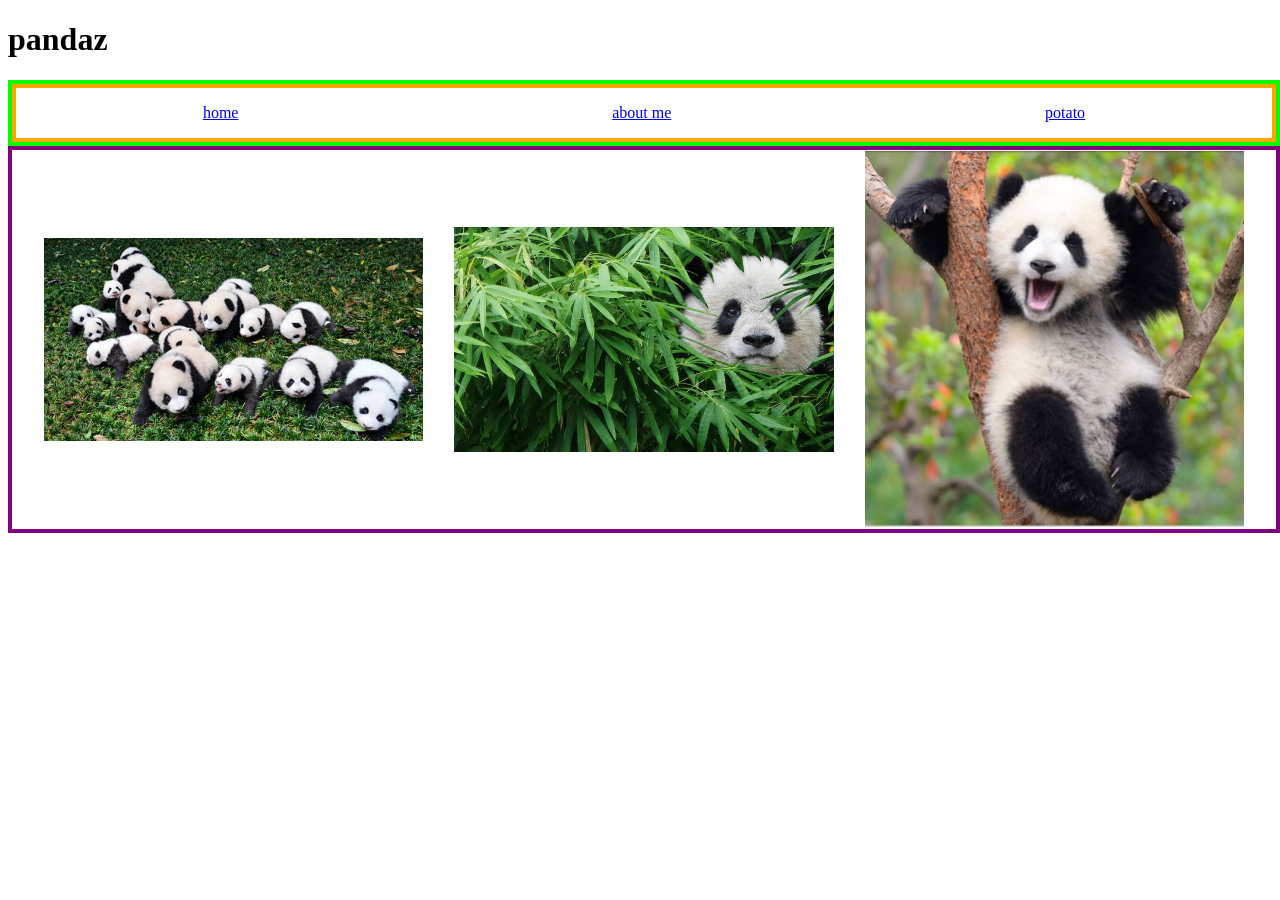
==== pages/panda.html @ 2548fc70 "Add files via upload" ====
<!DOCTYPE html>
<html lang="en">
<head>
    <meta charset="UTF-8">
    <meta http-equiv="X-UA-Compatible" content="IE=edge">
    <meta name="viewport" content="width=device-width, initial-scale=1.0">
    <link rel="stylesheet" type="text/css" href="../css/panda.css">
    <link rel="stylesheet" type="text/css" href="../css/main.css">
    <title>pandas</title>
</head>
<body>
    <h1>pandaz</h1>
    <div id="navContainer">
        <nav>
            <a href="../index.html">
                <p>home</p>
            </a>
            <a href="aboutMe.html">
                <p>about me</p>
            </a>
            <a href="potato.html">
                <p>potato</p>
            </a>
        </nav>
    </div>
    <div id="pandaPics">
        <img src="../images/panda1.png">
        <img src="../images/panda2.jpg">
        <img src="../images/panda3.jpg">
    </div>
</body>
</html>
---- css/panda.css ----
#pandaPics{
    border: solid purple 4px;
    width: 100%; 
    display: flex;
    justify-content: space-evenly; 
    align-items: center;  
}

img {
    width: 30%;
    height: 100%;
}
---- css/main.css ----
#boxContainer {
    /* border: pink solid 4px; */
    width: 100%;
    height: 90vh;
    display: flex;
    justify-content: space-evenly;
}

#box1 {
    background-image: linear-gradient(to bottom right, rgb(250, 124, 124), rgb(236, 234, 201));
    height: 100%;
    width: 100px;
}

#box2 {
    background-image: linear-gradient(to bottom right, rgb(140, 245, 240), rgb(188, 122, 214));
    height: 100%;
    width: 100px;
}

#box3 {
    background-image: linear-gradient(to bottom right, rgb(245, 216, 120), rgb(158, 238, 144));
    height: 100%;
    width: 100px;
}


#navContainer{
    width: 100%;
    border: solid lime 4px;
    display: flex;
    justify-content: center;
}
nav {
    border: solid orange 4px;
    width: 100%;
    display: flex;
    justify-content: space-around;
}
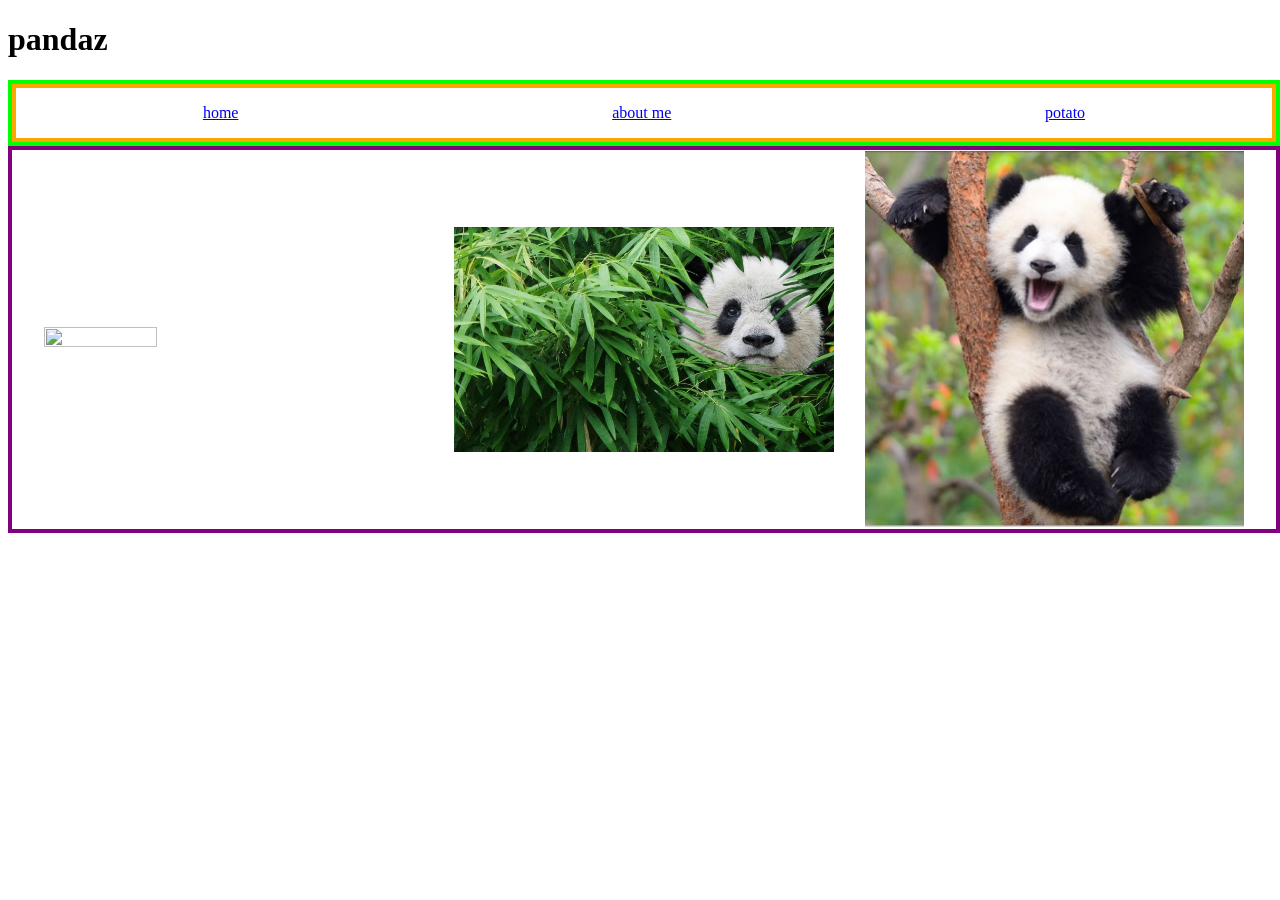
==== commit cbf4c88e: "Update panda.html" ====
--- a/pages/panda.html
+++ b/pages/panda.html
@@ -24,9 +24,9 @@
         </nav>
     </div>
     <div id="pandaPics">
-        <img src="../images/panda1.png">
+        <img src="../images/Panda1.png">
         <img src="../images/panda2.jpg">
         <img src="../images/panda3.jpg">
     </div>
 </body>
-</html>+</html>
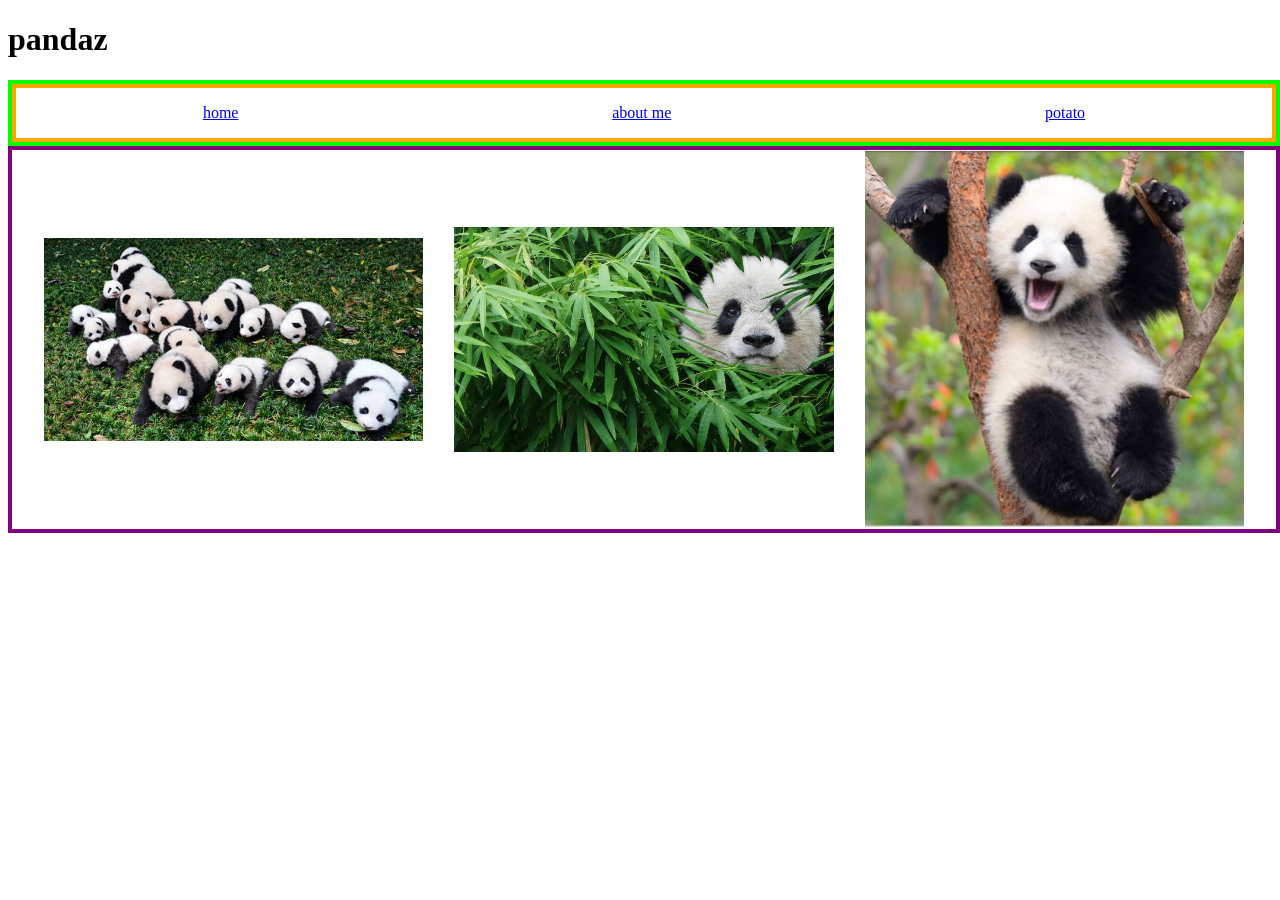
==== commit 089f66c9: "Update panda.html" ====
--- a/pages/panda.html
+++ b/pages/panda.html
@@ -24,7 +24,7 @@
         </nav>
     </div>
     <div id="pandaPics">
-        <img src="../images/Panda1.png">
+        <img src="../images/panda1.png">
         <img src="../images/panda2.jpg">
         <img src="../images/panda3.jpg">
     </div>
